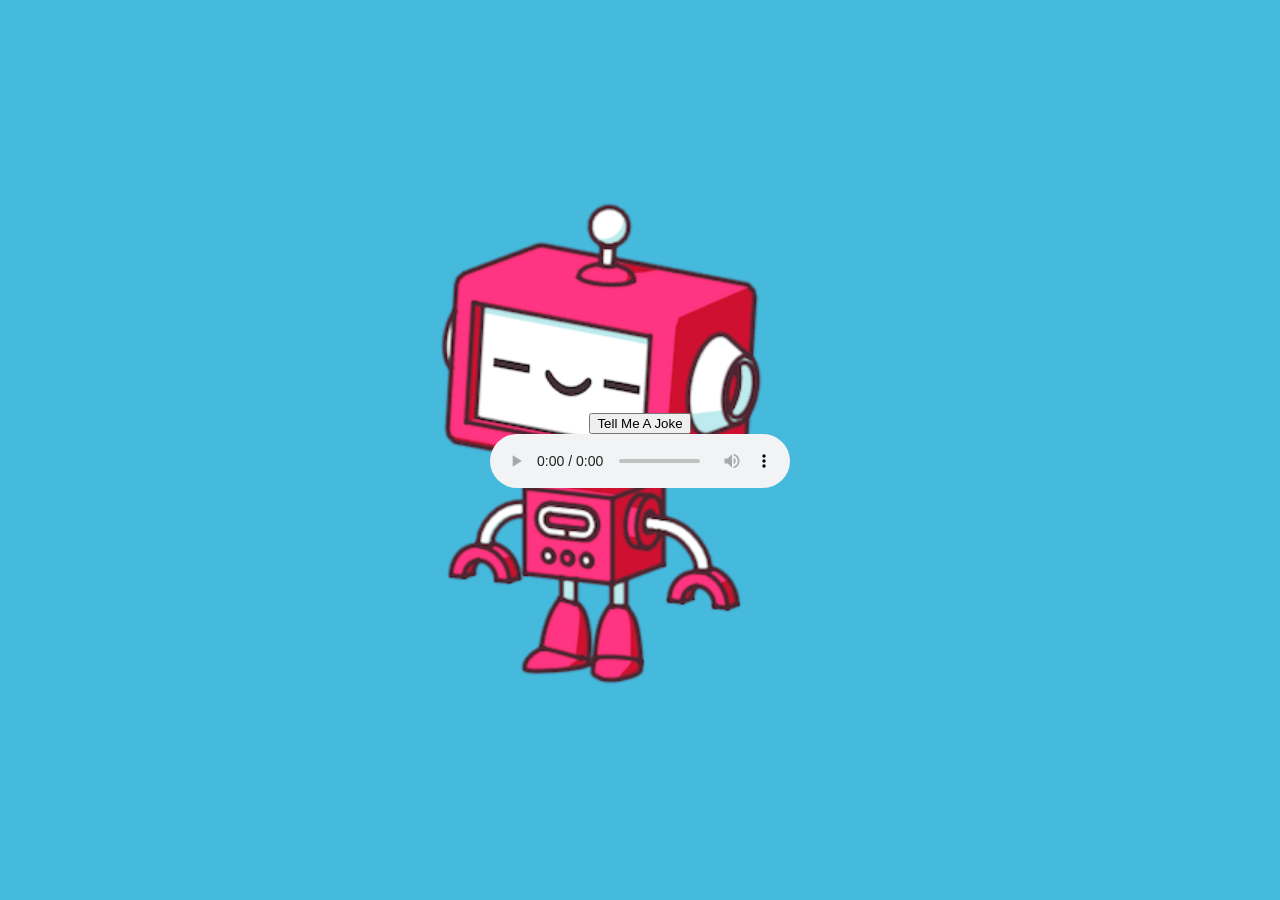
==== index.html @ 666a10e1 "mvc" ====
<!DOCTYPE html>
<html lang="en">
<head>
    <meta charset="UTF-8">
    <meta name="viewport" content="width=device-width, initial-scale=1.0">
    <title>Joke Teller</title>
    <link rel="icon" type="image/png" href="favicon.png">
    <link rel="stylesheet" href="style.css">
</head>
<body>
	<div class="container">
		<button id="button">Tell Me A Joke</button>
		<audio id="audio" controls></audio>
	</div>
    <!-- Script -->
    <script src="script.js"></script>
</body>
</html>
---- style.css ----
/* ROBOT.GIF from Giphy - https://giphy.com/gifs/robot-cinema-4d-eyedesyn-3o7abtn7DuREEpsyWY */

html {
  box-sizing: border-box;
}

body {
	margin: 0;
	background: #45badd;
}

.container {
	height: 100vh;
	width: 100vw;
	display: flex;
	flex-direction: column;
	justify-content: center;
	align-items: center;
	background: url('./robot.gif');
	background-size: contain;
	background-position: left center;
	background-repeat: no-repeat;
}
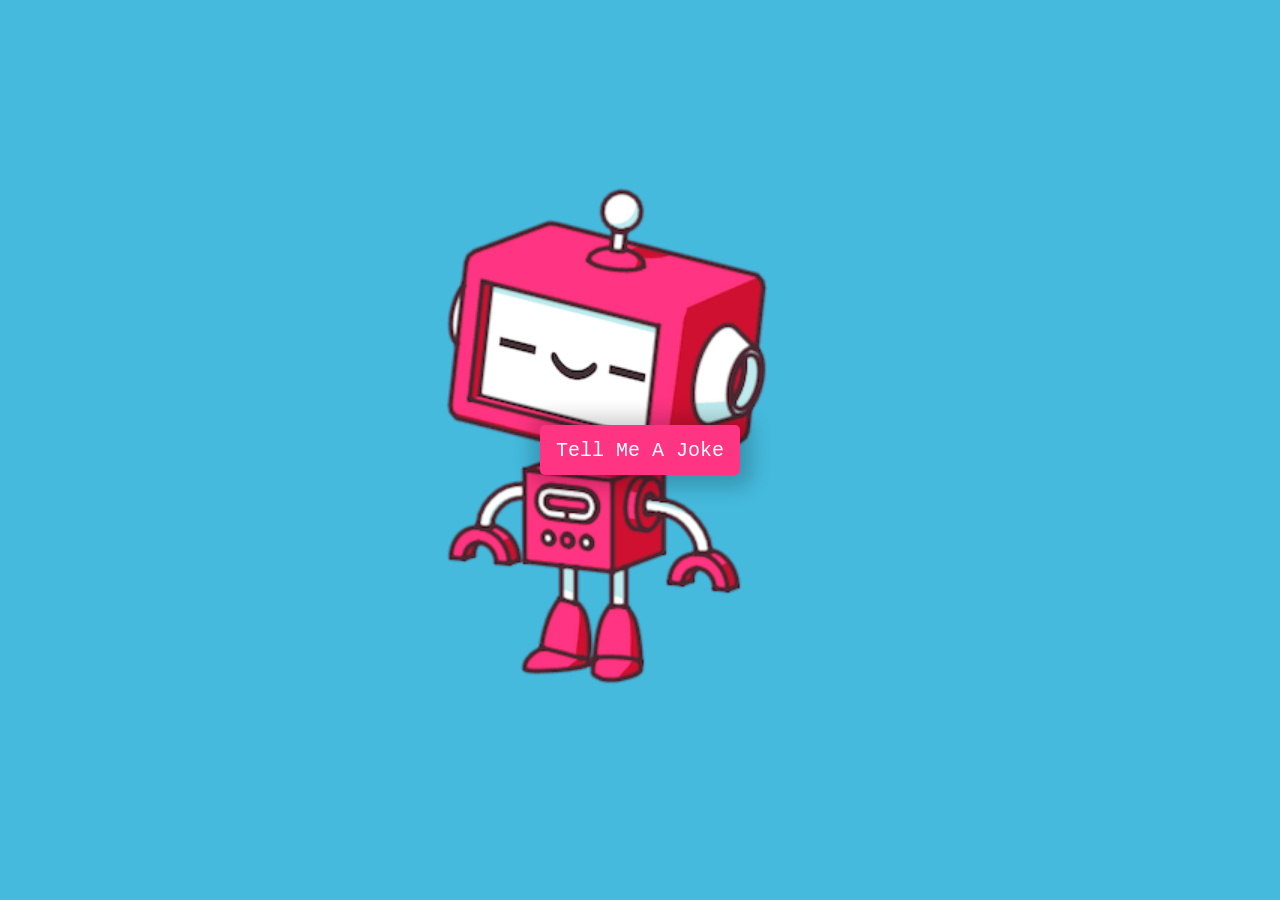
==== commit d7aa3587: "final shape" ====
--- a/index.html
+++ b/index.html
@@ -10,7 +10,7 @@
 <body>
 	<div class="container">
 		<button id="button">Tell Me A Joke</button>
-		<audio id="audio" controls></audio>
+		<audio id="audio" controls hidden></audio>
 	</div>
     <!-- Script -->
     <script src="script.js"></script>
--- a/style.css
+++ b/style.css
@@ -21,3 +21,42 @@
 	background-position: left center;
 	background-repeat: no-repeat;
 }
+
+button {
+	cursor: pointer;
+	outline: none;
+	width: 200px;
+	height: 50px;
+	font-family: 'Courier New', Courier, monospace;
+	font-size: 20px;
+	color: white;
+	background: #ff3482;
+	border: none;
+	border-radius: 5px;
+	box-shadow: 2px 2px 20px 10px rgba(0, 0, 0, 0.2);
+}
+
+button:hover {
+	filter: brightness(95%);
+}
+
+button:active {
+	transform: scale(0.98);
+}
+
+button:disabled {
+	cursor: default;
+	filter: brightness(30%);
+}
+
+/* media quary */
+@media screen and (max-width: 1000px) {
+	.container {
+		background-position: center center;
+		background-size: cover;
+	}
+
+	button {
+		box-shadow: 5px 5px 30px 20px rgba(0, 0, 0, 0.5);
+	}
+}
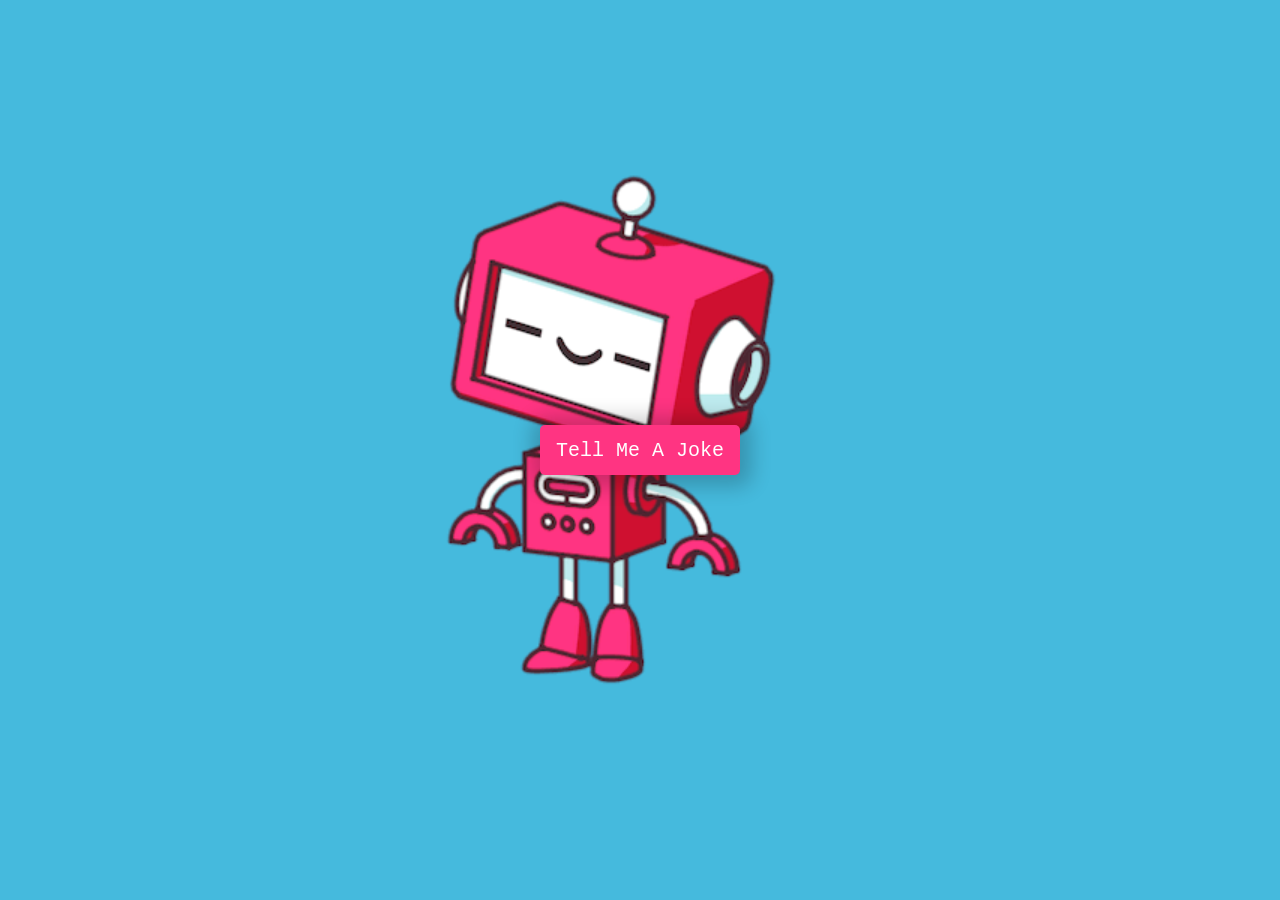
==== commit af3205f4: "adding text on the page" ====
--- a/index.html
+++ b/index.html
@@ -11,6 +11,7 @@
 	<div class="container">
 		<button id="button">Tell Me A Joke</button>
 		<audio id="audio" controls hidden></audio>
+		<div class="writer"><h1></h1></div>
 	</div>
     <!-- Script -->
     <script src="script.js"></script>
--- a/style.css
+++ b/style.css
@@ -49,6 +49,38 @@
 	filter: brightness(30%);
 }
 
+.writer {
+	font-family: 'Courier New', Courier, monospace;
+	display: flex;
+	position: absolute;
+	bottom: 0px;
+	color: black;
+	/* -webkit-text-stroke: 0.3vw black; */
+}
+
+/* .writer::before {
+	content: attr(joke);
+	position: absolute;
+	top: 0;
+	left: 0;
+	width: 100%;
+	height: 100%;
+	color: #ff3482;
+	-webkit-text-stroke: 0vw black;
+	border-right: 2px solid #ff3482;
+	overflow: hidden;
+	animation: animate 6s linear infinite;
+}
+
+@keyframes animate {
+	0%,10%,100%{
+		width: 0;
+	}
+	70%,90%{
+		width: 100%;
+	}
+} */
+
 /* media quary */
 @media screen and (max-width: 1000px) {
 	.container {
